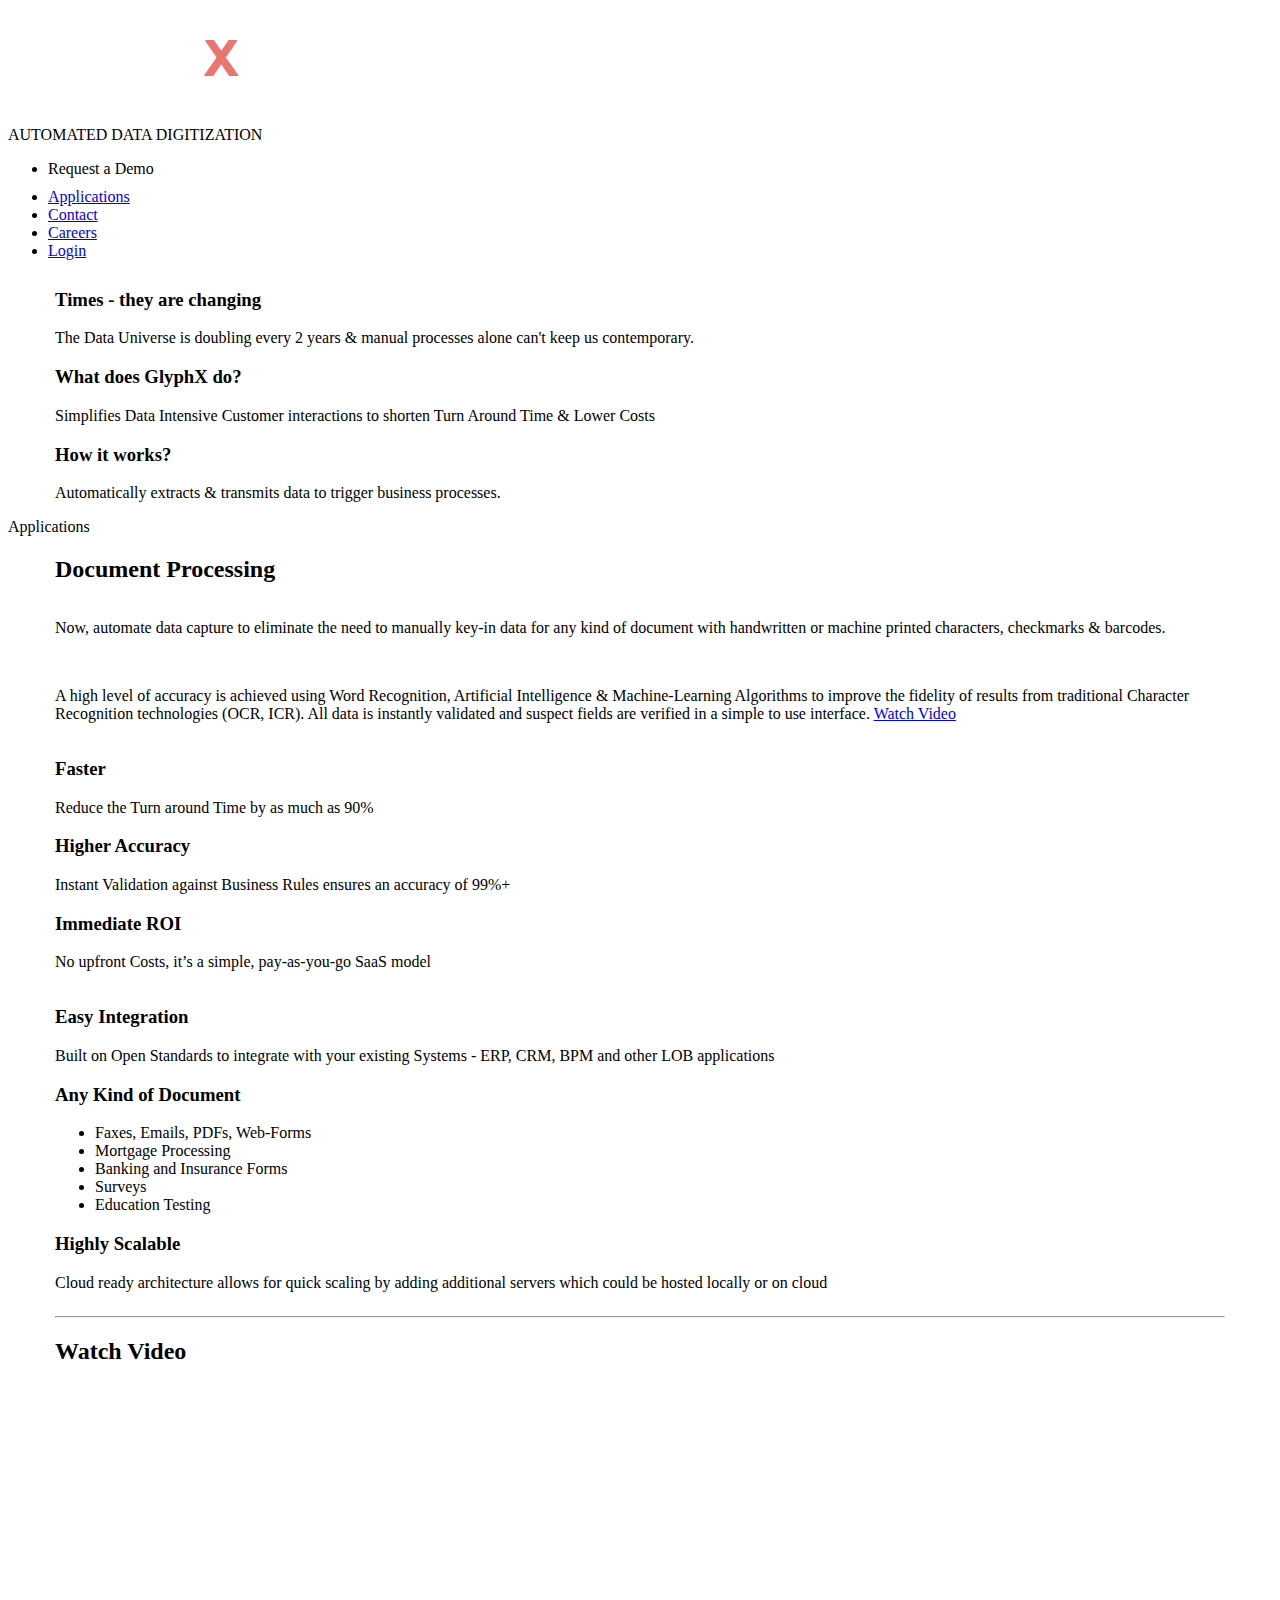
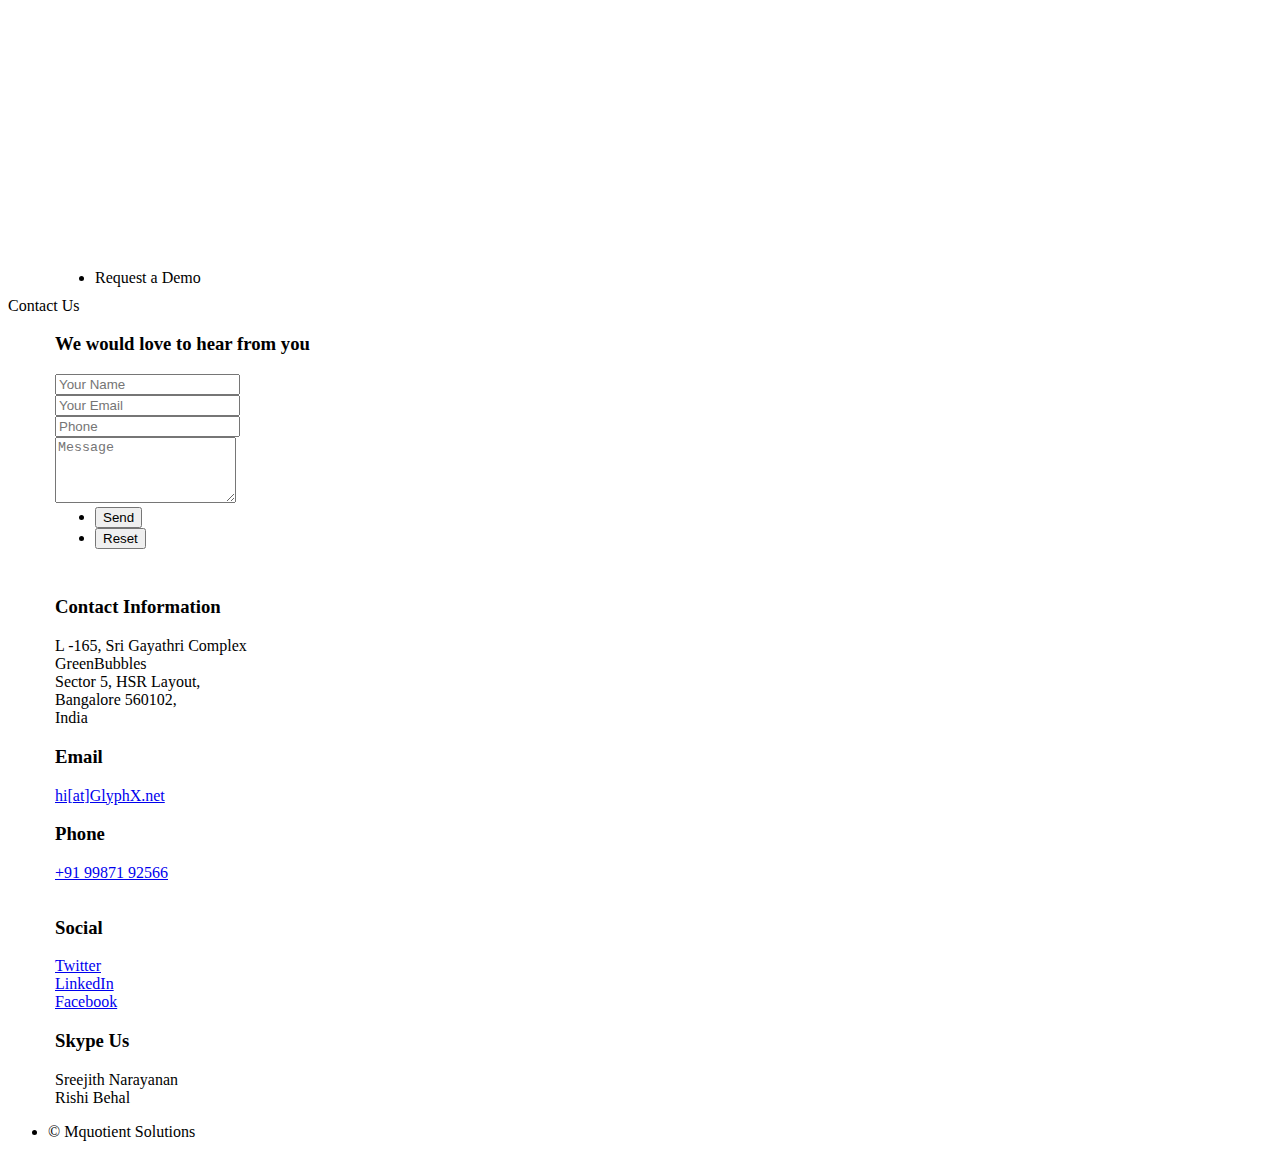
==== index.html @ 1031fa02 "change address" ====
<!DOCTYPE HTML>
<html>
	<head>
		<title>GlyphX</title>
		<meta http-equiv="content-type" content="text/html; charset=utf-8" />
		<meta name="description" content="Don’t let slow data make you lose customers, automate your Data Digitization. GlyphX simplifies Data Intensive Customer interactions to shorten your Turn Around Time & Lower your Costs" />
		<meta name="keywords" content="Glyfix, Mquotient, Data Extraction, Form Processing, Document Processing, Character Recognition,Intelligent Character Recognition, OCR India, Intelligent Word Recognition, IWR, ICR, OCR software, Document Management Software, Advanced imaging solutions,Imaging Services, Check Imaging, Digital Document Management, Document Digitization, Data Digitization, GlyphX, Digitisation Software" />
		<link rel="icon" href="favicon.png">
		<link rel="stylesheet" href="css/bootstrap.css">
		<link rel="stylesheet" type="text/css" href="css/skel.css">
		<link rel="stylesheet" href="http://fonts.googleapis.com/css?family=Open+Sans:300,400,400italic,700" type="text/css">
		<link href='http://fonts.googleapis.com/css?family=Titillium+Web' rel='stylesheet' type='text/css'>
		<script src="js/jquery.min.js"></script>
		<script src="js/jquery.dropotron.min.js"></script>
		<script src="js/skel.min.js"></script>
		<script src="js/skel-layers.min.js"></script>
		<script src="js/init.js"></script>
		<script src="js/bootstrap.min.js"></script>
	</head>
	<body class="homepage">
		<!-- Header -->
		<div id="header-wrapper" class="wrapper">
			<div id="header">

				<!-- Logo -->
				<div id="logo">
					<img src="images/logo2.png" alt="GlyphX Logo">
					<p>AUTOMATED DATA DIGITIZATION</p>
					<ul class="actions actions-centered">
						<li><a id="requestDemo1" class="button style1" data-toggle="modal" data-target="#myModal">Request a Demo</a></li>
					</ul>
				</div>

				<!-- Nav -->
				<nav id="nav">
					<ul>
						<li><a href="#applications">Applications</a></li>
						<li><a href="#contact">Contact</a></li>
						<li><a href="careers/">Careers</a></li>
						<li><a href="login/">Login</a></li>
					</ul>
				</nav>

			</div>
		</div>

		<!-- Highlights -->
		<div class="wrapper style3">
			<div id="highlights" class="container">
				<div class="row oneandhalf">
					<div class="4u">
						<section class="highlight">
							<h3>Times - they are changing</h3>
							<p>The Data Universe is doubling every 2 years & manual processes alone can't keep us contemporary.</p>
						</section>
					</div>
					<div class="4u">
						<section class="highlight">
							<h3>What does GlyphX do?</h3>
							<p>Simplifies Data Intensive Customer interactions to shorten Turn Around Time & Lower Costs</p>
						</section>
					</div>
					<div class="4u">
						<section class="highlight">
							<h3>How it works?</h3>
							<p>Automatically extracts & transmits data to trigger business processes.</p>
						</section>
					</div>
				</div>
			</div>
		</div>

		<!-- Applications -->
		<div id="applications" class="wrapper style2">
			<div class="title">Applications</div>
			<div id="main" class="container">
				<!-- Features -->
				<section id="features">
					<h2 class="heading">Document Processing</h2>
					<div class="feature-list">
						<div class="row">
							<div class="12u">
								<p>Now, automate data capture to eliminate the need to manually key-in data for any kind of document with handwritten or machine printed characters, checkmarks & barcodes. </p>
								<br>
                                <p> A high level of accuracy is achieved using Word Recognition, Artificial Intelligence & Machine-Learning Algorithms to improve the fidelity of results from traditional Character Recognition technologies (OCR, ICR). All data is instantly validated and suspect fields are verified in a simple to use interface. <a href="#youtubeVideo">Watch Video</a></p>
							</div>
						</div>
						<div class="row">
							<div class="4u">
								<section class="no-border">
									<h3 class="icon fa-angle-double-right">Faster</h3>
									<p>Reduce the Turn around Time by as much as 90%</p>
								</section>
							</div>
							<div class="4u">
								<section class="no-border">
									<h3 class="icon fa-thumbs-o-up">Higher Accuracy</h3>
									<p>Instant Validation against Business Rules ensures an accuracy of 99%+</p>
								</section>
							</div>
							<div class="4u">
								<section class="no-border">
									<h3 class="icon fa-money">Immediate ROI</h3>
									<p>No upfront Costs, it’s a simple, pay-as-you-go SaaS model</p>
								</section>
							</div>
						</div>
						<div class="row">
							<div class="4u">
								<section>
									<h3 class="icon fa-plug">Easy Integration</h3>
									<p>Built on Open Standards to integrate with your existing Systems - ERP, CRM, BPM and other LOB applications</p>
								</section>
							</div>
							<div class="4u">
								<section>
									<h3 class="icon fa-file-o">Any Kind of Document</h3>
									<p><ul class="forms-list">
									<li>Faxes, Emails, PDFs, Web-Forms</li>
									<li>Mortgage Processing</li>
									<li>Banking and Insurance Forms</li>
									<li>Surveys</li>
									<li>Education Testing</li>
										</ul></p>
								</section>
							</div>
							<div class="4u">
								<section>
									<h3 class="icon fa-expand">Highly Scalable</h3>
									<p>Cloud ready architecture allows for quick scaling by adding additional servers which could be hosted locally or on cloud</p>
								</section>
							</div>
						</div>
					</div>
					<hr>
					<!-- Youtube IFrame -->
					<header id="youtubeVideo" class="style1">
						<h2>Watch Video</h2>
					</header>
					<div id="videoWrapper" class="image" >
						<iframe id="ytplayer" type="text/html" width="800" height="480" src="http://www.youtube.com/embed/G9KO6MclTS8?vq=large&origin=http://mquotient.net&color=white&theme=light&showinfo=0&controls=0" frameborder="0" allowfullscreen/></iframe>
					</div>
					<ul class="actions actions-centered">
						<li><a id="requestDemo" class="button style1" data-toggle="modal" data-target="#myModal">Request a Demo</a></li>
					</ul>
				</section>
			</div>
		</div>

		<!-- Footer -->
		<div id="footer-wrapper" class="wrapper">
			<div class="title">Contact Us</div>
			<div id="footer" class="container">
				<!-- <header class="style1">
					<h2>Ipsum sapien elementum portitor?</h2>
					<p>
						Sed turpis tortor, tincidunt sed ornare in metus porttitor mollis nunc in aliquet.<br />
						Nam pharetra laoreet imperdiet volutpat etiam consequat feugiat.
					</p>
				</header>
				<hr /> -->
				<div id="contact" class="row oneandhalf">
					<div class="6u">
						<!-- Contact Form -->
						<section>
							<form method="post" id="hearFromYou">
								<h3 class="heading">We would love to hear from you</h3>
								<div class="row half">
									<div class="6u">
										<input type="text" pattern="^[ ]*[A-Za-z]+[A-Za-z ]*$" name="name" id="contact-name" placeholder="Your Name" required/>
									</div>
									<div class="6u">
										<input type="email" name="email" id="contact-email" placeholder="Your Email"  required pattern="[\w\.=-]+@(?!.*hotmail|outlook|gmail|yahoo|rediff|rediffmail|ymail|rocketmail).[\w.-]+\.[\w]{2,3}" title="Please put your organizational email address here."/>
									</div>
								</div>
								<div class="row half">
									<div class="12u">
										<input type="text" name="phone" id="contact-number" placeholder="Phone" pattern="^[ ]?[+]?[0-9 -.()]+$" required/>
									</div>
								</div>
								<div class="row half">
									<div class="12u">
										<textarea name="message" id="contact-message" placeholder="Message" rows="4" required></textarea>
									</div>
								</div>
								<div class="row half">
									<div class="12u">
										<ul class="actions">
											<li><input type="submit" class="style1" value="Send" /></li>
											<li><input type="reset" class="style2" value="Reset" /></li>
										</ul>
									</div>
								</div>
								<h3 class="heading message" data-message-type="error"></h3>
							</form>
							<!-- Modal -->
							<div class="modal fade" id="myModal" tabindex="-1" role="dialog" aria-labelledby="myModalLabel" aria-hidden="true">
							    <div class="modal-dialog">
					                <form method="post" id="requestDemo">
							        <div class="modal-content">
							            <div class="modal-header">
							                <button type="button" class="close" data-dismiss="modal"><span aria-hidden="true">&times;</span></button>
							                <h4 class="modal-title" id="myModalLabel">Request a Demo</h4>
							            </div>
							            <div class="modal-body">
												<div class="row modal-row">
													<div class="6u">
														<input type="text" name="name" id="request-demo-name" placeholder="Your Name" pattern="^[ ]*[A-Za-z]+[A-Za-z ]*$" title="Only alphabets are allowed" required />
													</div>
													<div class="6u">
														<input type="email" name="email" id="request-demo-email" placeholder="Your Email"  required pattern="[\w\.=-]+@(?!.*hotmail|outlook|gmail|yahoo|rediff|rediffmail|ymail|rocketmail).[\w.-]+\.[\w]{2,3}" title="Please put your organizational email address here."/>
													</div>
												</div>
												<div class="row modal-row">
													<div class="12u">
														<input type="text" name="phone" id="request-demo-phone" placeholder="Your Phone Number" pattern="^[ ]?[+]?[0-9 -.()]+$" required />
													</div>
												</div>
												<div class="row modal-row">
													<div class="12u">
														<input type="text" name="message" id="request-demo-comapny" placeholder="Your Company Name" required />
													</div>
												</div>
												<h3 class="heading message" data-message-type="error"></h3>
							            </div>
							            <div class="modal-footer">
							                <button type="submit" class="btn btn-primary btn-lg">Submit</button>
							            </div>
							        </div>
									</form>
							    </div>
							</div>
						</section>
					</div>
					<div class="6u">

						<!-- Contact -->
						<section class="feature-list small">
							<div class="row">
								<div class="6u">
									<section>
										<h3>Contact Information</h3>
										<p class="address">
											L -165, Sri Gayathri Complex<br/>
											GreenBubbles<br />
											Sector 5, HSR Layout,<br />
											Bangalore 560102,<br />
											India
										</p>
									</section>
								</div>
								<div class="6u">
									<section>
										<h3>Email</h3>
										<p>
											<a href="mailto:hi@glyphx.net">hi[at]GlyphX.net</a>
										</p>
									</section>
								</div>
                                <div class="6u">
                                    <section>
                                        <h3>Phone</h3>
                                        <p>
                                            <a href="tel:+919987192566">+91 99871 92566</a>
                                        </p>
                                    </section>
                                </div>
							</div>
							<div class="row">
								<div class="6u">
									<section>
										<h3>Social</h3>
										<p>
											<a href="https://twitter.com/MQGlyphx" class="icon icon-social fa-twitter"> Twitter</a><br />
											<a href="https://www.linkedin.com/company/1948874" class="icon icon-social fa-linkedin"> LinkedIn</a><br />
											<a href="https://www.facebook.com/glyphx" class="icon icon-social fa-facebook"> Facebook</a>
										</p>
									</section>
								</div>
								<div class="6u">
									<script type="text/javascript" src="http://www.skypeassets.com/i/scom/js/skype-uri.js"></script>
									<section class="skype-buttons">
										<h3>Skype Us</h3>
										<p>
											<div>
												<span class="skype-user">Sreejith Narayanan</span>
												<div id="SkypeButton_Call_sreejithhere_1">
												  <script type="text/javascript">
												    Skype.ui({
												      "name": "chat",
												      "element": "SkypeButton_Call_sreejithhere_1",
												      "participants": ["sreejithhere"],
												      "imageColor": "white",
												      "imageSize": 24
												    });
												  </script>
												</div>
											</div>
											<div>
												<span class="skype-user">Rishi Behal</span>
												<div id="SkypeButton_Call_rishibehal_1">
												  <script type="text/javascript">
												    Skype.ui({
												      "name": "chat",
												      "element": "SkypeButton_Call_rishibehal_1",
												      "participants": ["rishibehal"],
												      "imageColor": "white",
												      "imageSize": 24
												    });
												  </script>
												</div>
											</div>
										</p>
									</section>
								</div>
							</div>
						</section>
					</div>
				</div>
			</div>
			<div id="copyright">
				<ul>
					<li>&copy; Mquotient Solutions</li>
				</ul>
			</div>
		</div>



		<script>
			// TODO: Modify this traking ID
			var trackingId = 'UA-56576980-1';

			(function(i,s,o,g,r,a,m){i['GoogleAnalyticsObject']=r;i[r]=i[r]||function(){
				(i[r].q=i[r].q||[]).push(arguments)},i[r].l=1*new Date();a=s.createElement(o),
				m=s.getElementsByTagName(o)[0];a.async=1;a.src=g;m.parentNode.insertBefore(a,m)
			})(window,document,'script','//www.google-analytics.com/analytics.js','ga');

			ga('create', trackingId, 'auto');
			ga('send', 'pageview');
		</script>
	</body>
</html>
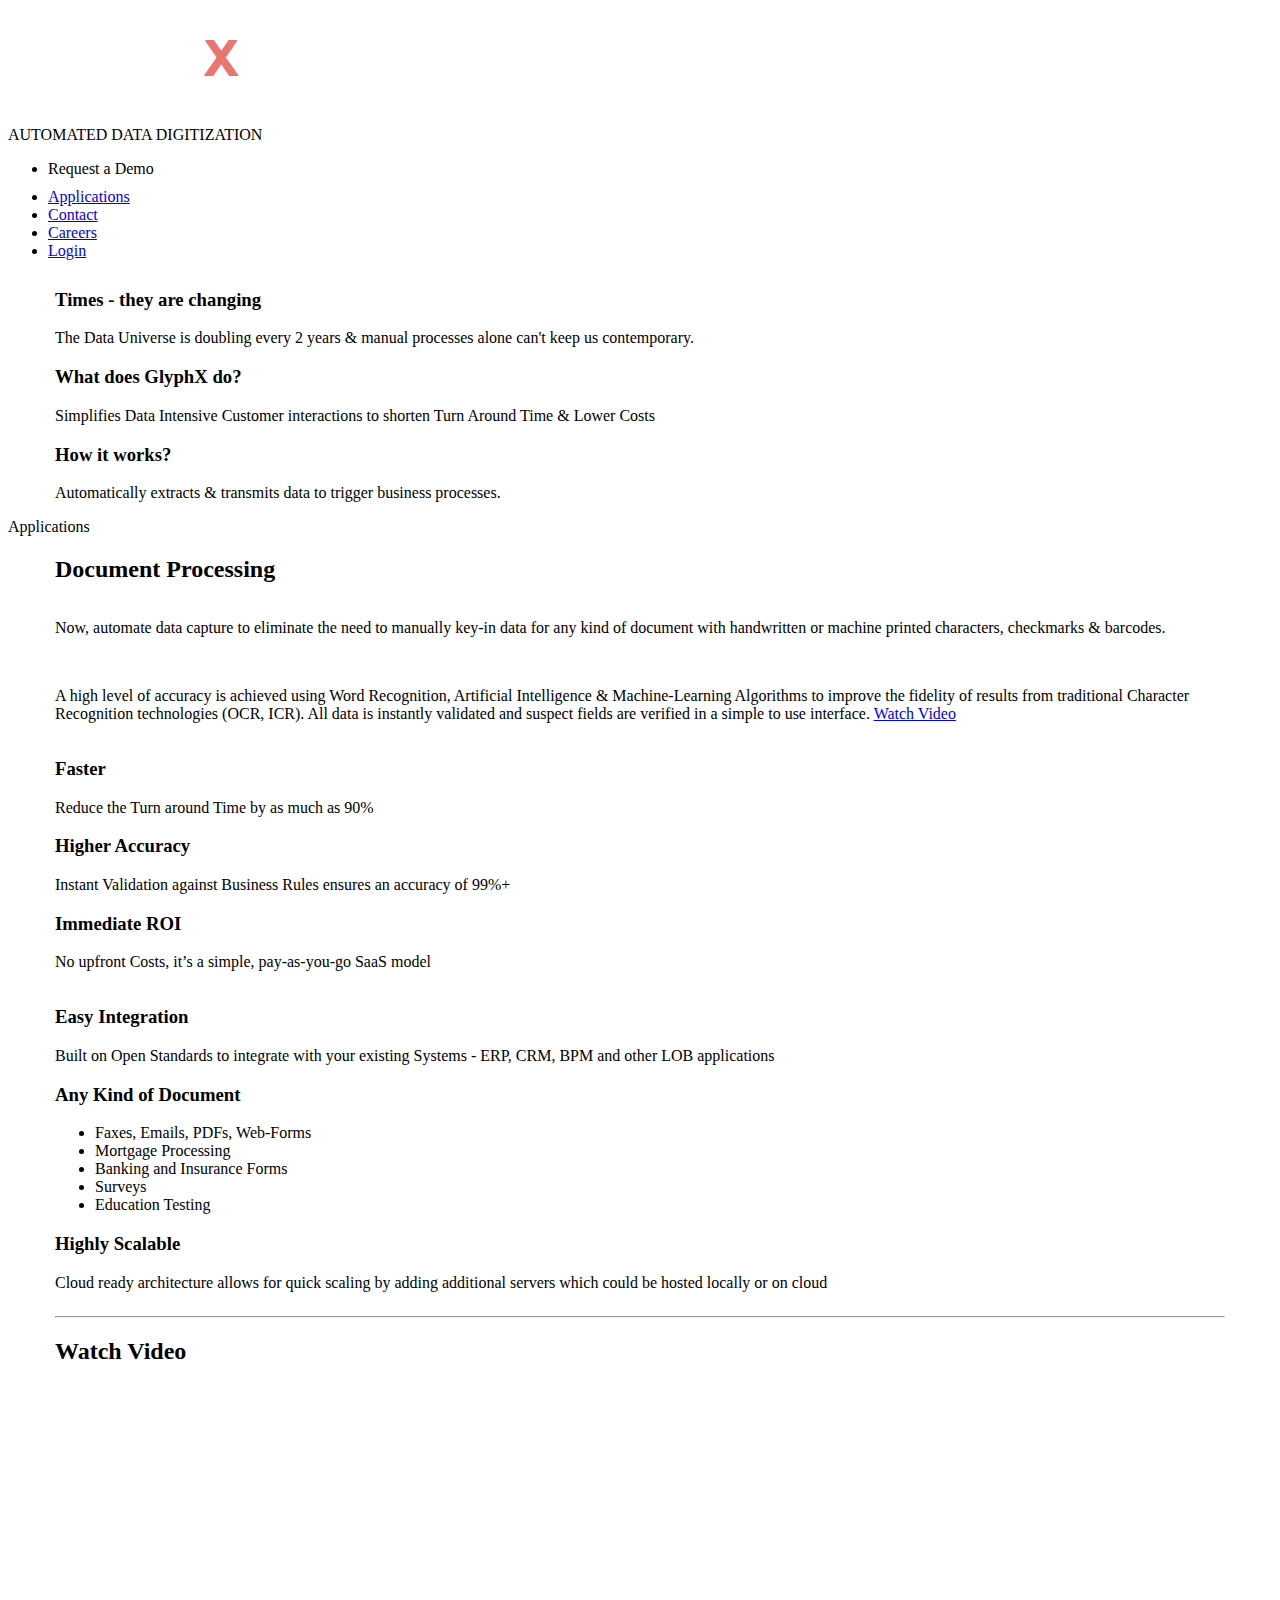
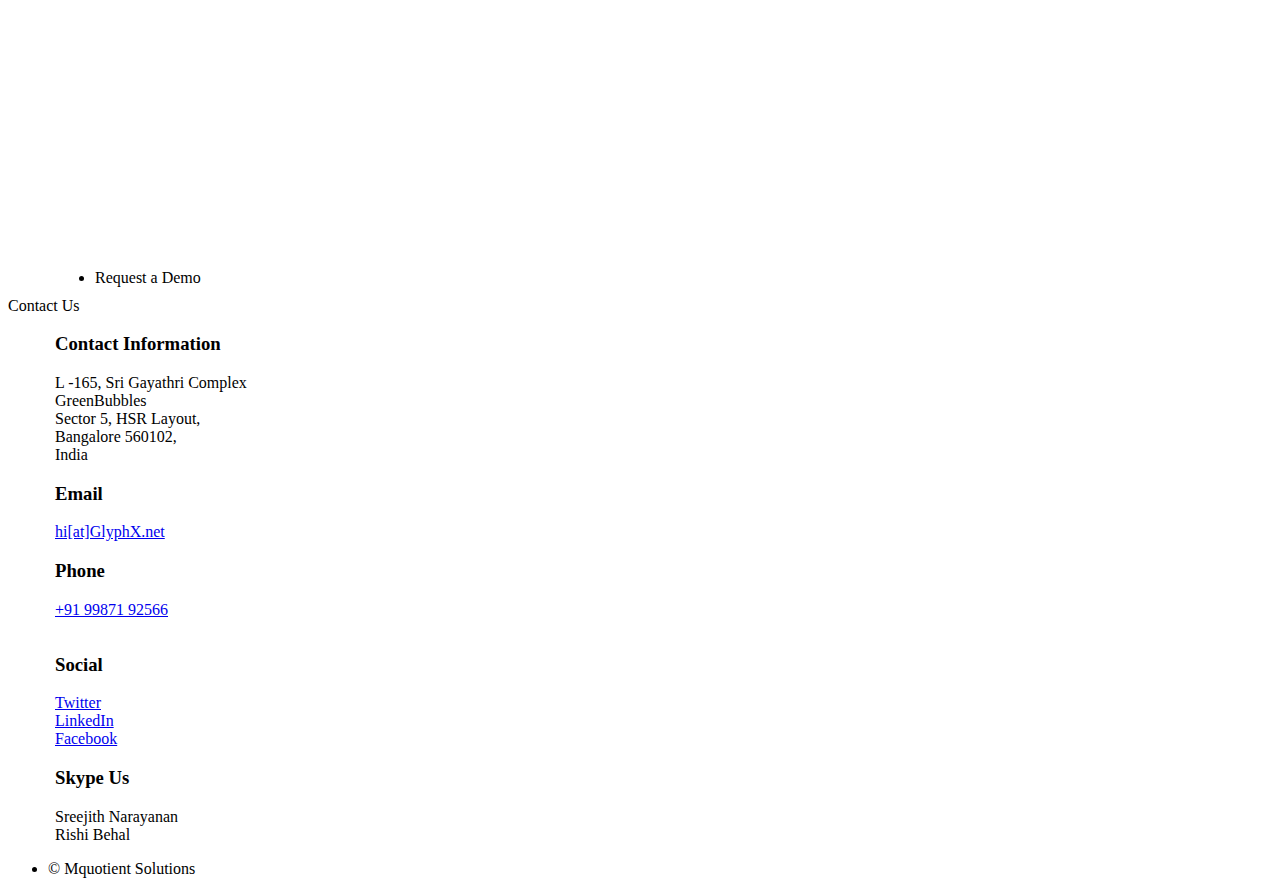
==== commit ec0ae34b: "Merge branch 'updates' of github.com:mqglyphx/mqglyphx.github.io into updates" ====
--- a/index.html
+++ b/index.html
@@ -160,78 +160,6 @@
 				</header>
 				<hr /> -->
 				<div id="contact" class="row oneandhalf">
-					<div class="6u">
-						<!-- Contact Form -->
-						<section>
-							<form method="post" id="hearFromYou">
-								<h3 class="heading">We would love to hear from you</h3>
-								<div class="row half">
-									<div class="6u">
-										<input type="text" pattern="^[ ]*[A-Za-z]+[A-Za-z ]*$" name="name" id="contact-name" placeholder="Your Name" required/>
-									</div>
-									<div class="6u">
-										<input type="email" name="email" id="contact-email" placeholder="Your Email"  required pattern="[\w\.=-]+@(?!.*hotmail|outlook|gmail|yahoo|rediff|rediffmail|ymail|rocketmail).[\w.-]+\.[\w]{2,3}" title="Please put your organizational email address here."/>
-									</div>
-								</div>
-								<div class="row half">
-									<div class="12u">
-										<input type="text" name="phone" id="contact-number" placeholder="Phone" pattern="^[ ]?[+]?[0-9 -.()]+$" required/>
-									</div>
-								</div>
-								<div class="row half">
-									<div class="12u">
-										<textarea name="message" id="contact-message" placeholder="Message" rows="4" required></textarea>
-									</div>
-								</div>
-								<div class="row half">
-									<div class="12u">
-										<ul class="actions">
-											<li><input type="submit" class="style1" value="Send" /></li>
-											<li><input type="reset" class="style2" value="Reset" /></li>
-										</ul>
-									</div>
-								</div>
-								<h3 class="heading message" data-message-type="error"></h3>
-							</form>
-							<!-- Modal -->
-							<div class="modal fade" id="myModal" tabindex="-1" role="dialog" aria-labelledby="myModalLabel" aria-hidden="true">
-							    <div class="modal-dialog">
-					                <form method="post" id="requestDemo">
-							        <div class="modal-content">
-							            <div class="modal-header">
-							                <button type="button" class="close" data-dismiss="modal"><span aria-hidden="true">&times;</span></button>
-							                <h4 class="modal-title" id="myModalLabel">Request a Demo</h4>
-							            </div>
-							            <div class="modal-body">
-												<div class="row modal-row">
-													<div class="6u">
-														<input type="text" name="name" id="request-demo-name" placeholder="Your Name" pattern="^[ ]*[A-Za-z]+[A-Za-z ]*$" title="Only alphabets are allowed" required />
-													</div>
-													<div class="6u">
-														<input type="email" name="email" id="request-demo-email" placeholder="Your Email"  required pattern="[\w\.=-]+@(?!.*hotmail|outlook|gmail|yahoo|rediff|rediffmail|ymail|rocketmail).[\w.-]+\.[\w]{2,3}" title="Please put your organizational email address here."/>
-													</div>
-												</div>
-												<div class="row modal-row">
-													<div class="12u">
-														<input type="text" name="phone" id="request-demo-phone" placeholder="Your Phone Number" pattern="^[ ]?[+]?[0-9 -.()]+$" required />
-													</div>
-												</div>
-												<div class="row modal-row">
-													<div class="12u">
-														<input type="text" name="message" id="request-demo-comapny" placeholder="Your Company Name" required />
-													</div>
-												</div>
-												<h3 class="heading message" data-message-type="error"></h3>
-							            </div>
-							            <div class="modal-footer">
-							                <button type="submit" class="btn btn-primary btn-lg">Submit</button>
-							            </div>
-							        </div>
-									</form>
-							    </div>
-							</div>
-						</section>
-					</div>
 					<div class="6u">
 
 						<!-- Contact -->
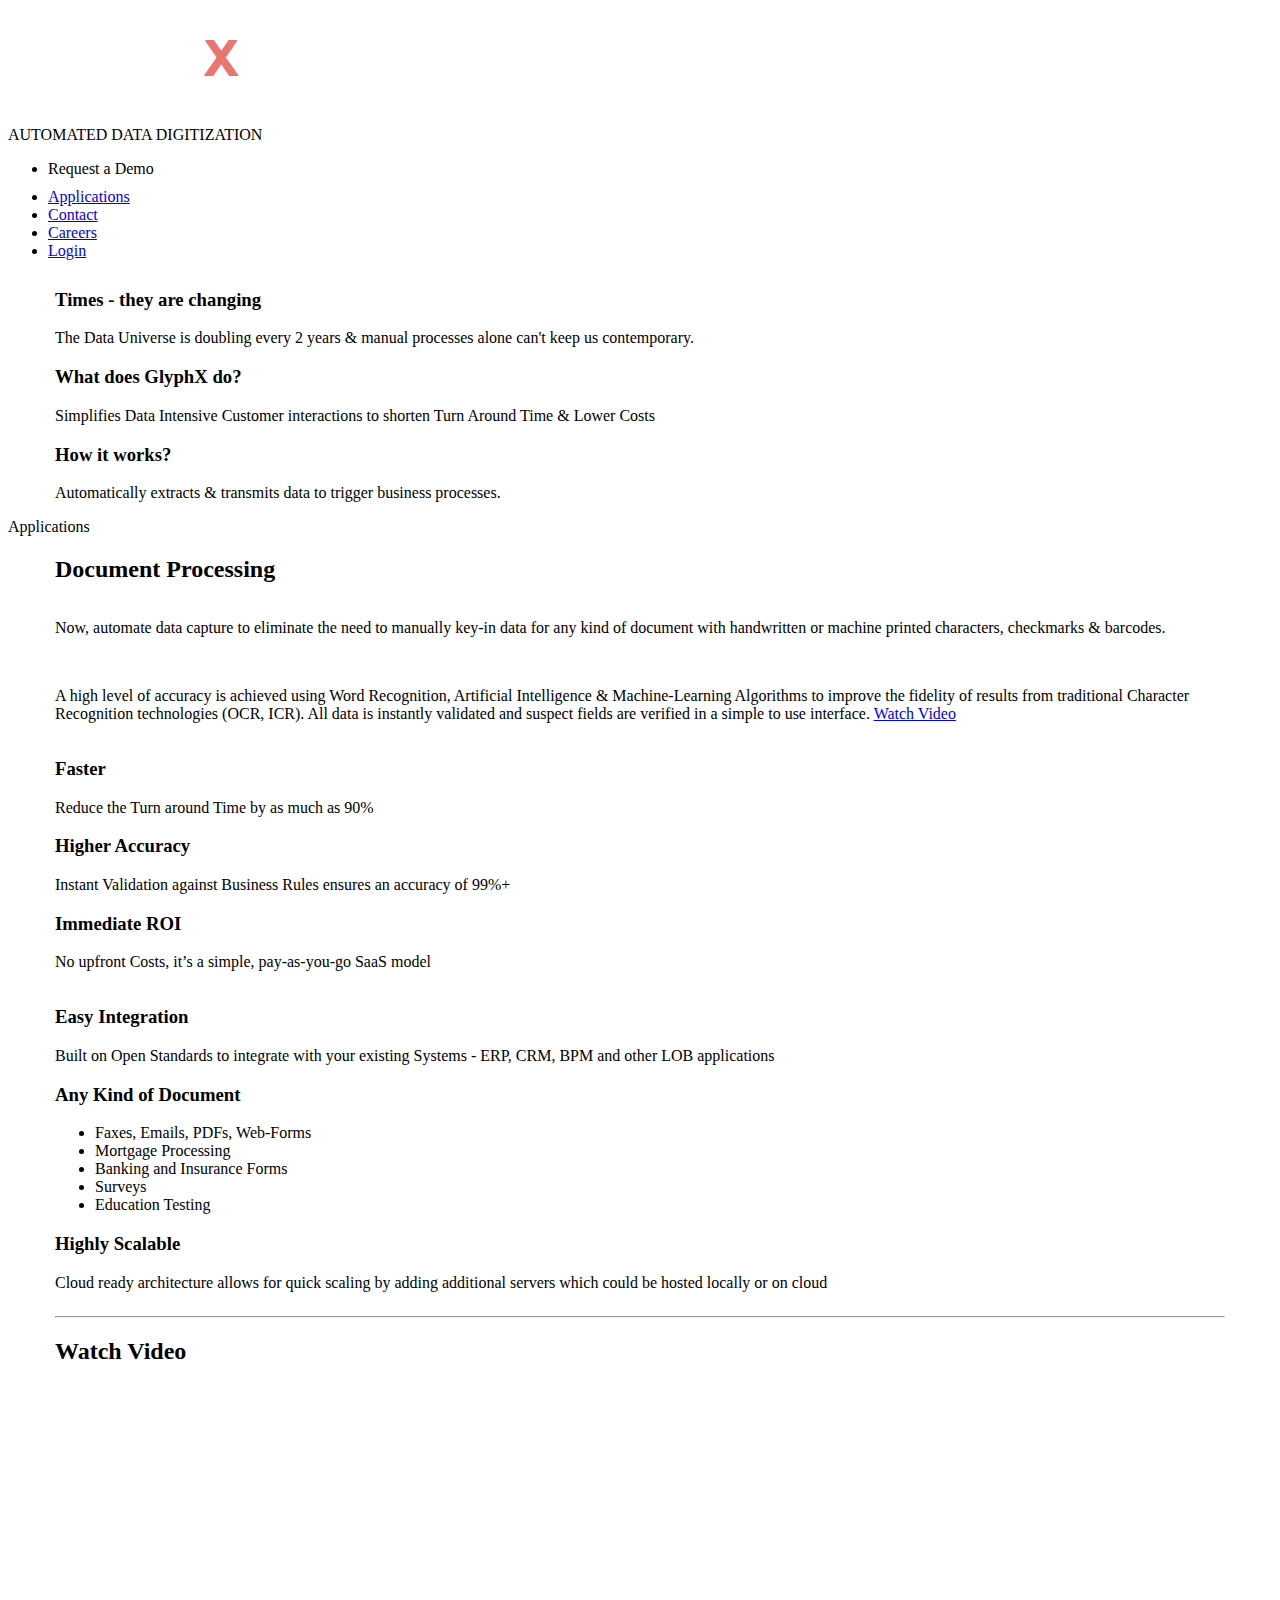
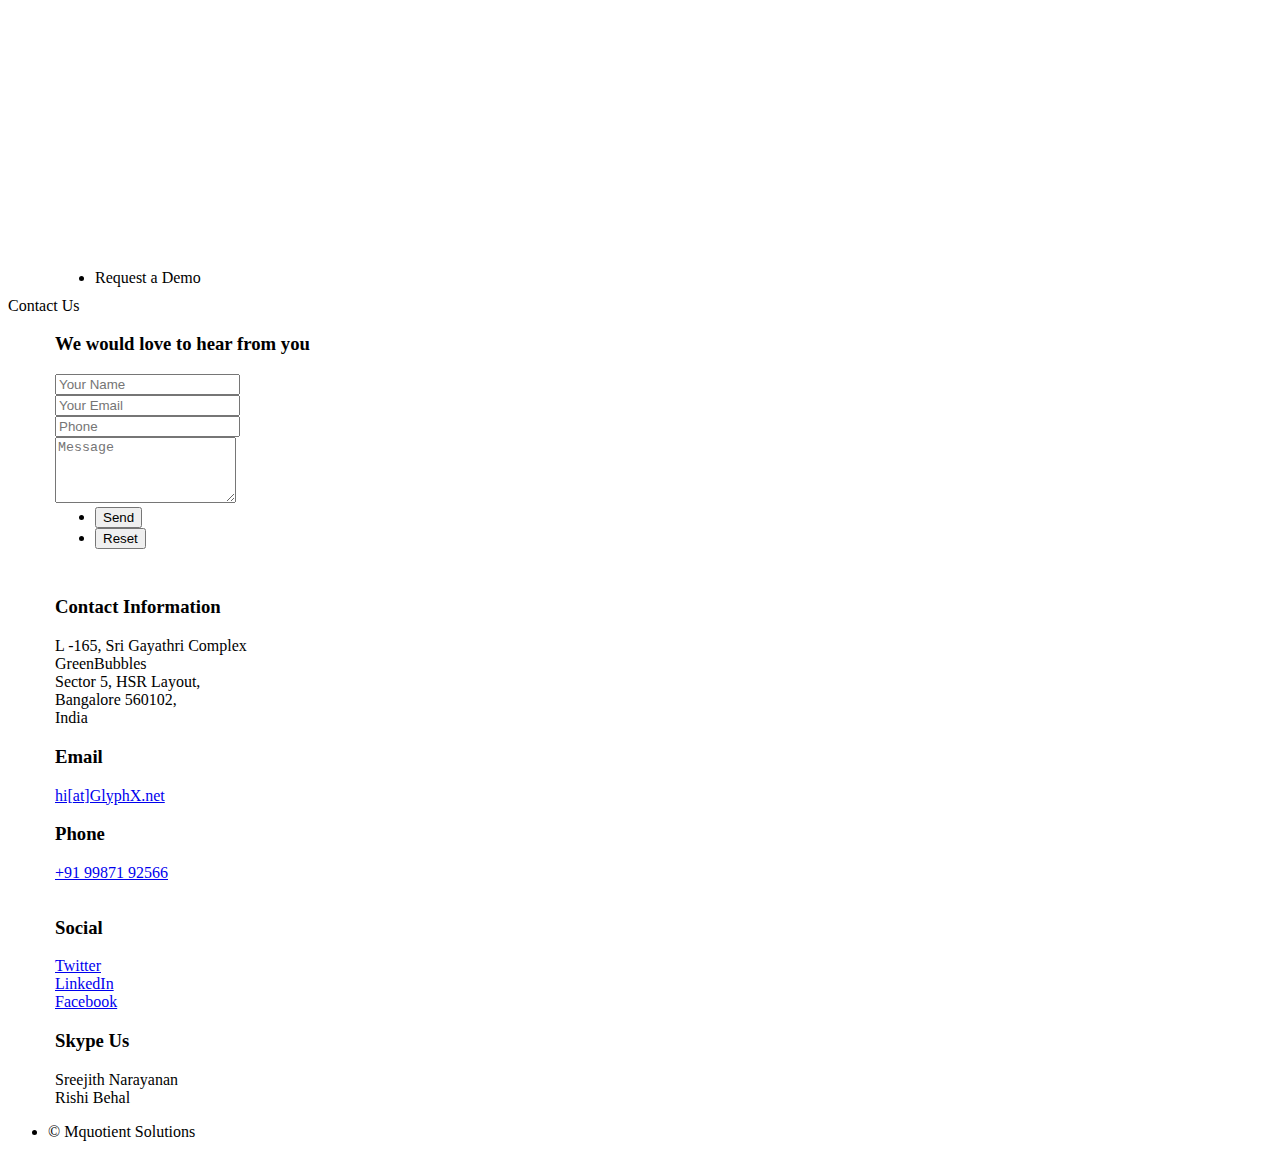
==== commit 5a04ff01: "enable form" ====
--- a/index.html
+++ b/index.html
@@ -161,6 +161,78 @@
 				<hr /> -->
 				<div id="contact" class="row oneandhalf">
 					<div class="6u">
+						<!-- Contact Form -->
+						<section>
+							<form method="post" id="hearFromYou">
+								<h3 class="heading">We would love to hear from you</h3>
+								<div class="row half">
+									<div class="6u">
+										<input type="text" pattern="^[ ]*[A-Za-z]+[A-Za-z ]*$" name="name" id="contact-name" placeholder="Your Name" required/>
+									</div>
+									<div class="6u">
+										<input type="email" name="email" id="contact-email" placeholder="Your Email"  required pattern="[\w\.=-]+@(?!.*hotmail|outlook|gmail|yahoo|rediff|rediffmail|ymail|rocketmail).[\w.-]+\.[\w]{2,3}" title="Please put your organizational email address here."/>
+									</div>
+								</div>
+								<div class="row half">
+									<div class="12u">
+										<input type="text" name="phone" id="contact-number" placeholder="Phone" pattern="^[ ]?[+]?[0-9 -.()]+$" required/>
+									</div>
+								</div>
+								<div class="row half">
+									<div class="12u">
+										<textarea name="message" id="contact-message" placeholder="Message" rows="4" required></textarea>
+									</div>
+								</div>
+								<div class="row half">
+									<div class="12u">
+										<ul class="actions">
+											<li><input type="submit" class="style1" value="Send" /></li>
+											<li><input type="reset" class="style2" value="Reset" /></li>
+										</ul>
+									</div>
+								</div>
+								<h3 class="heading message" data-message-type="error"></h3>
+							</form>
+							<!-- Modal -->
+							<div class="modal fade" id="myModal" tabindex="-1" role="dialog" aria-labelledby="myModalLabel" aria-hidden="true">
+							    <div class="modal-dialog">
+					                <form method="post" id="requestDemo">
+							        <div class="modal-content">
+							            <div class="modal-header">
+							                <button type="button" class="close" data-dismiss="modal"><span aria-hidden="true">&times;</span></button>
+							                <h4 class="modal-title" id="myModalLabel">Request a Demo</h4>
+							            </div>
+							            <div class="modal-body">
+												<div class="row modal-row">
+													<div class="6u">
+														<input type="text" name="name" id="request-demo-name" placeholder="Your Name" pattern="^[ ]*[A-Za-z]+[A-Za-z ]*$" title="Only alphabets are allowed" required />
+													</div>
+													<div class="6u">
+														<input type="email" name="email" id="request-demo-email" placeholder="Your Email"  required pattern="[\w\.=-]+@(?!.*hotmail|outlook|gmail|yahoo|rediff|rediffmail|ymail|rocketmail).[\w.-]+\.[\w]{2,3}" title="Please put your organizational email address here."/>
+													</div>
+												</div>
+												<div class="row modal-row">
+													<div class="12u">
+														<input type="text" name="phone" id="request-demo-phone" placeholder="Your Phone Number" pattern="^[ ]?[+]?[0-9 -.()]+$" required />
+													</div>
+												</div>
+												<div class="row modal-row">
+													<div class="12u">
+														<input type="text" name="message" id="request-demo-comapny" placeholder="Your Company Name" required />
+													</div>
+												</div>
+												<h3 class="heading message" data-message-type="error"></h3>
+							            </div>
+							            <div class="modal-footer">
+							                <button type="submit" class="btn btn-primary btn-lg">Submit</button>
+							            </div>
+							        </div>
+									</form>
+							    </div>
+							</div>
+						</section>
+					</div>
+					<div class="6u">
 
 						<!-- Contact -->
 						<section class="feature-list small">
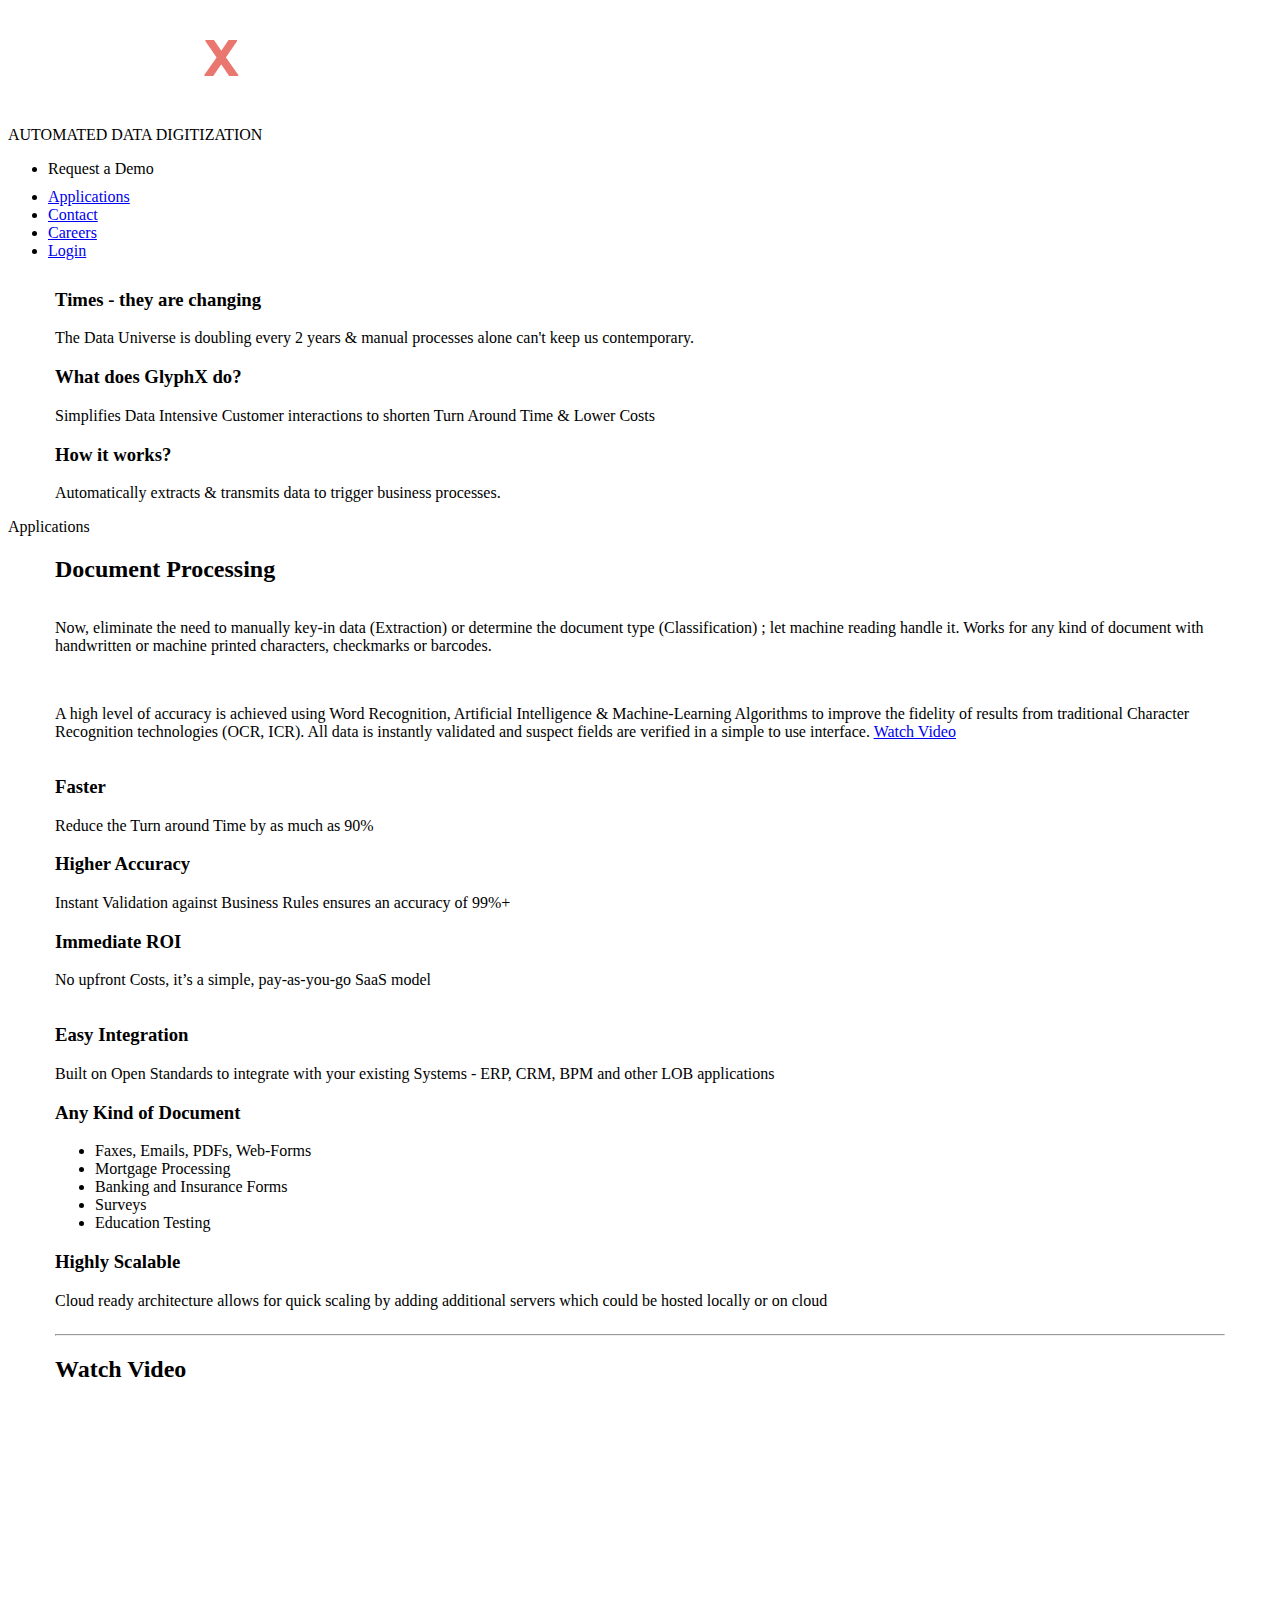
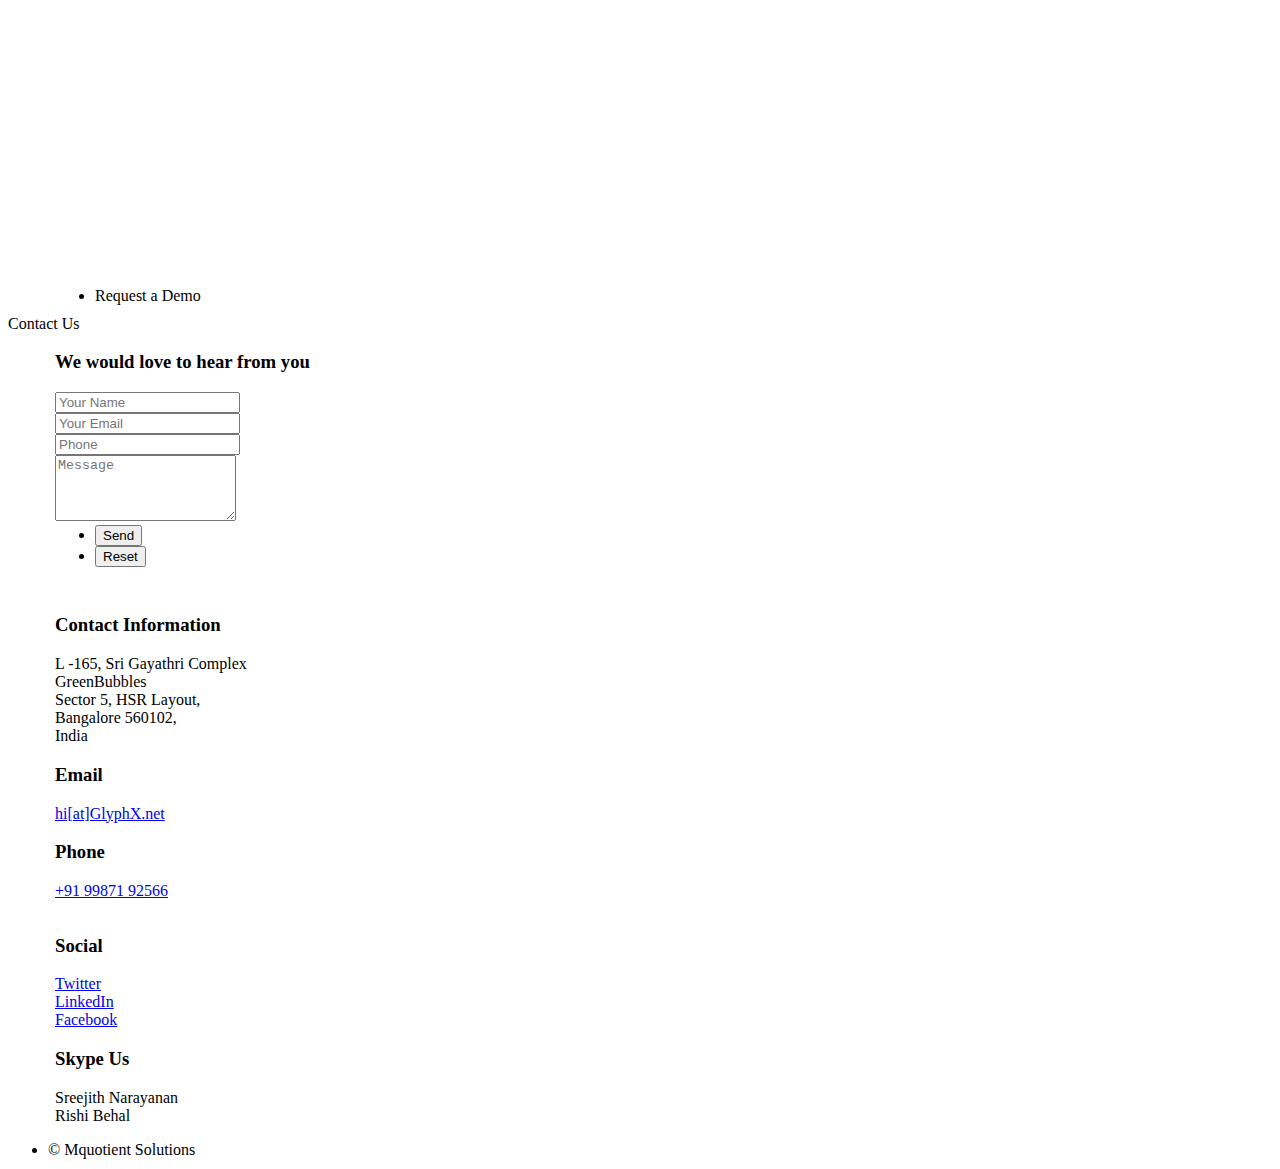
==== commit 2343209e: "Merge pull request #6 from mqglyphx/updates" ====
--- a/index.html
+++ b/index.html
@@ -80,7 +80,7 @@
 					<div class="feature-list">
 						<div class="row">
 							<div class="12u">
-								<p>Now, automate data capture to eliminate the need to manually key-in data for any kind of document with handwritten or machine printed characters, checkmarks & barcodes. </p>
+								<p>Now, eliminate the need to manually key-in data (Extraction)  or determine the document type (Classification) ; let machine reading handle it. Works for any kind of document with handwritten or machine printed characters, checkmarks or barcodes.</p>
 								<br>
                                 <p> A high level of accuracy is achieved using Word Recognition, Artificial Intelligence & Machine-Learning Algorithms to improve the fidelity of results from traditional Character Recognition technologies (OCR, ICR). All data is instantly validated and suspect fields are verified in a simple to use interface. <a href="#youtubeVideo">Watch Video</a></p>
 							</div>
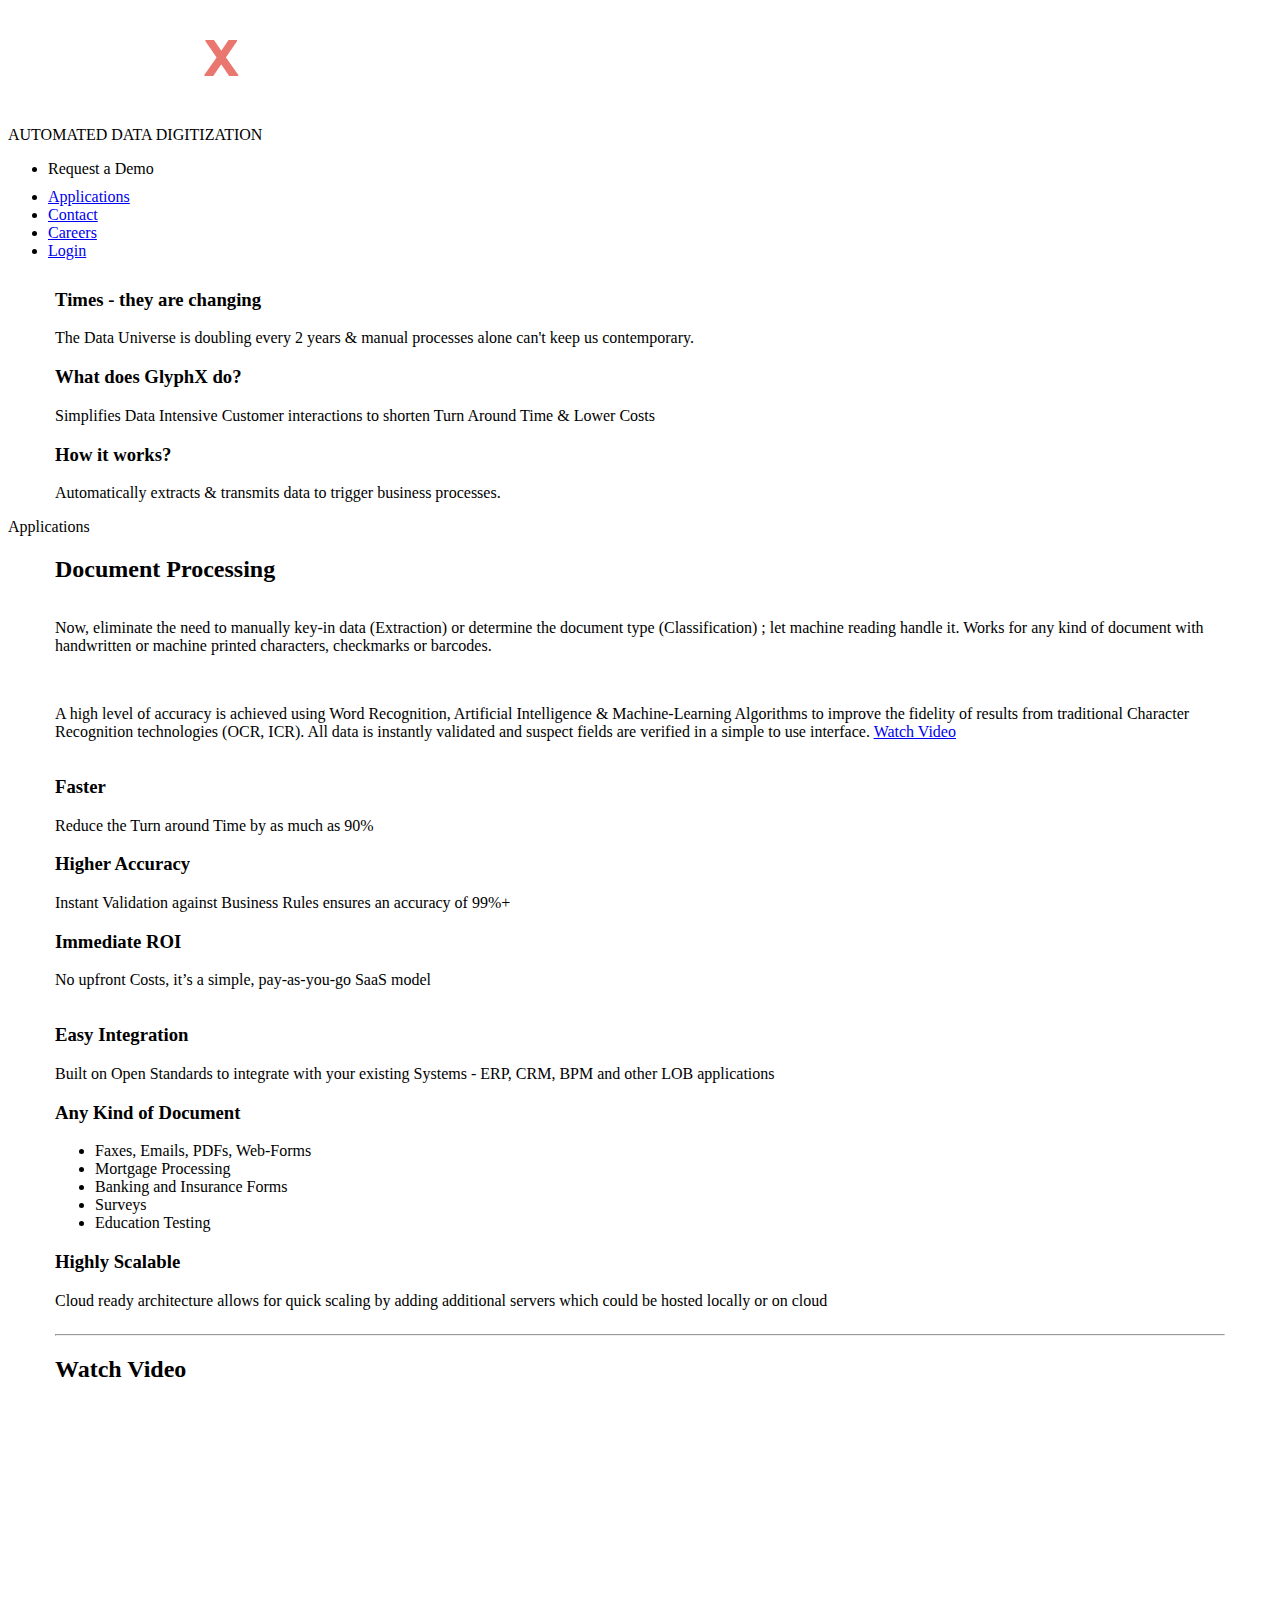
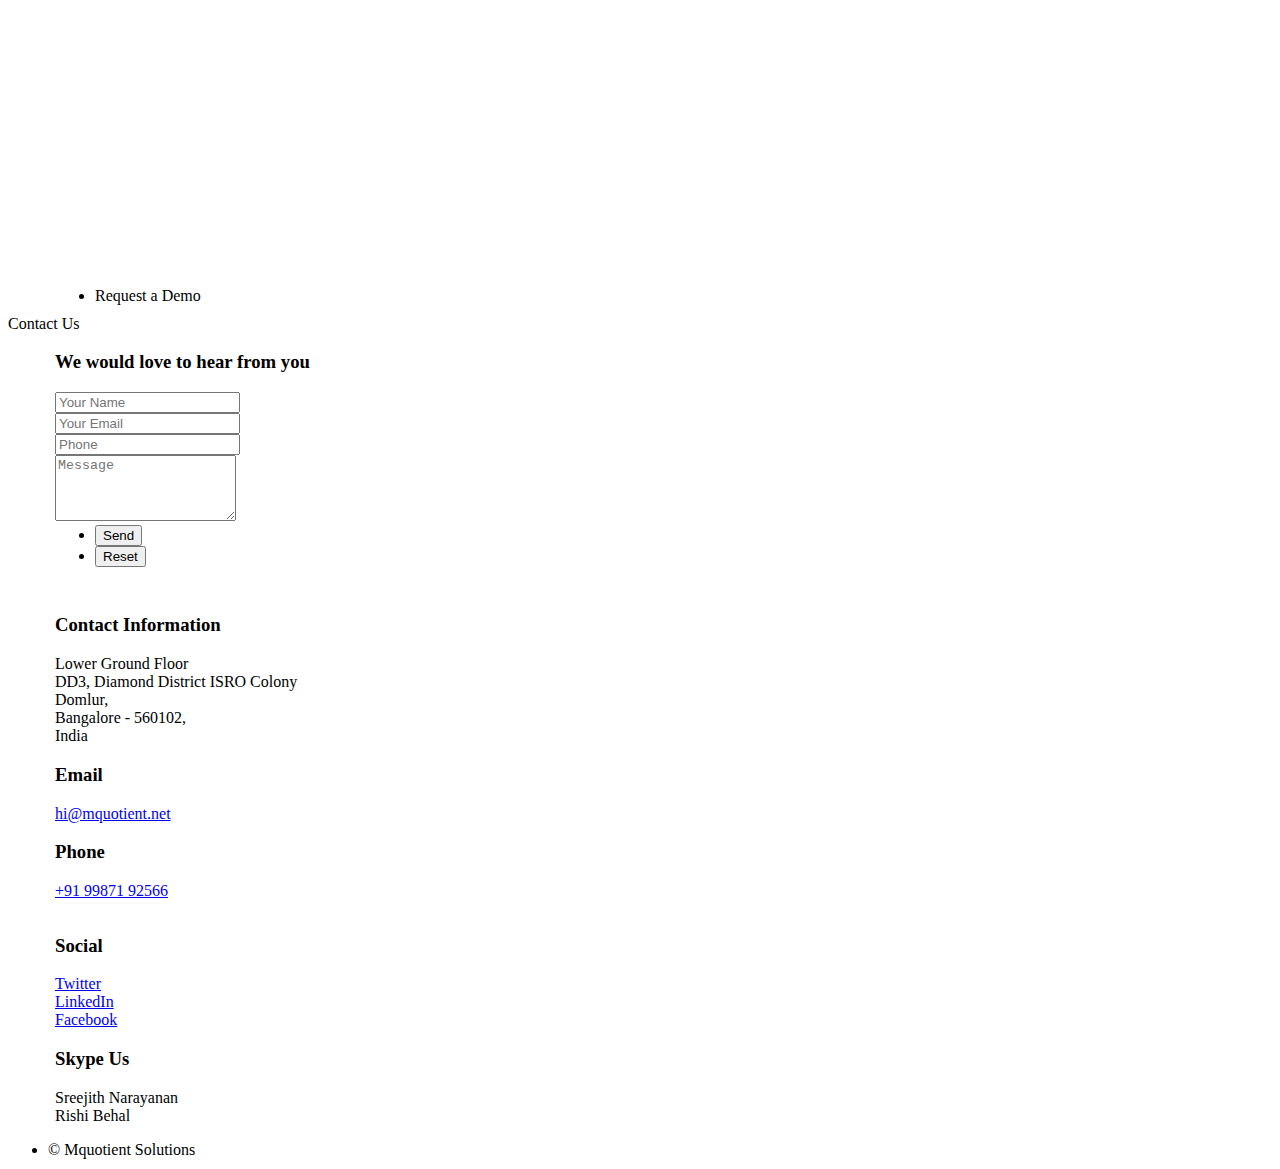
==== commit 64e7016c: "updated address" ====
--- a/index.html
+++ b/index.html
@@ -241,10 +241,10 @@
 									<section>
 										<h3>Contact Information</h3>
 										<p class="address">
-											L -165, Sri Gayathri Complex<br/>
-											GreenBubbles<br />
-											Sector 5, HSR Layout,<br />
-											Bangalore 560102,<br />
+											Lower Ground Floor<br/>
+											DD3, Diamond District ISRO Colony<br />
+											Domlur,<br />
+											Bangalore - 560102,<br />
 											India
 										</p>
 									</section>
@@ -253,7 +253,7 @@
 									<section>
 										<h3>Email</h3>
 										<p>
-											<a href="mailto:hi@glyphx.net">hi[at]GlyphX.net</a>
+											<a href="mailto:hi@glyphx.net">hi@mquotient.net</a>
 										</p>
 									</section>
 								</div>
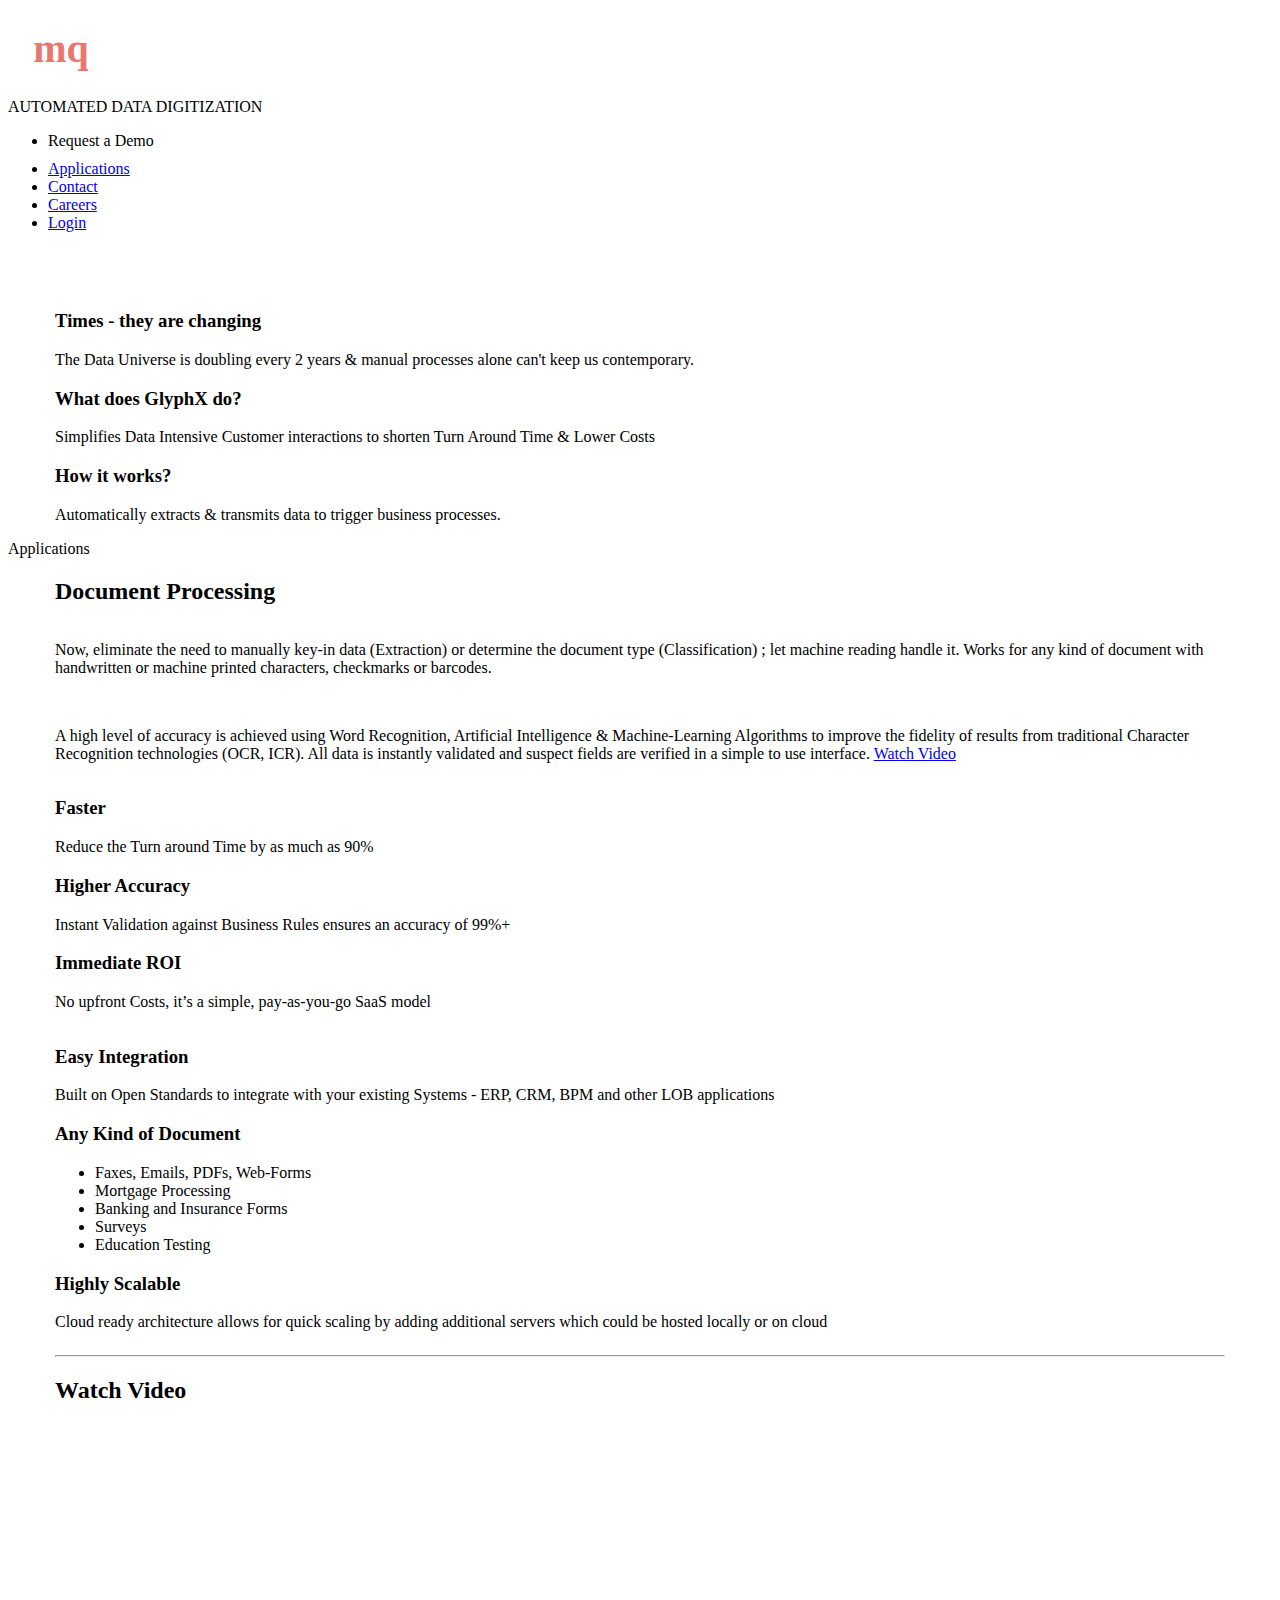
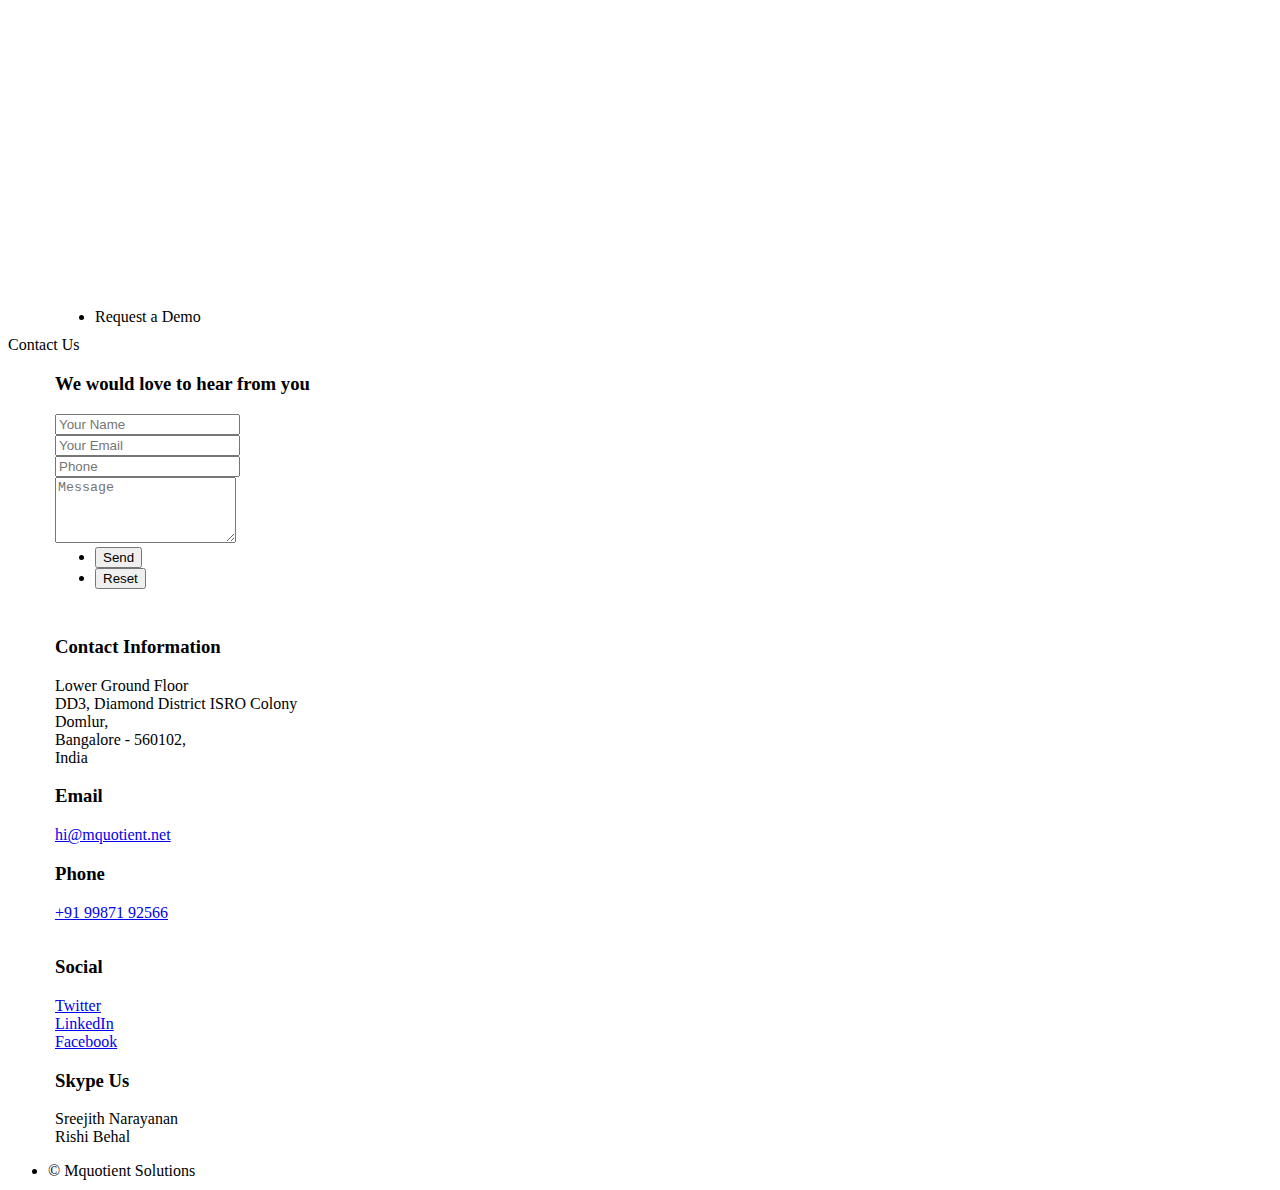
==== commit 3c27d15e: "updated title and replaced name to mquotient" ====
--- a/index.html
+++ b/index.html
@@ -1,7 +1,7 @@
 <!DOCTYPE HTML>
 <html>
 	<head>
-		<title>GlyphX</title>
+		<title>Mquotient</title>
 		<meta http-equiv="content-type" content="text/html; charset=utf-8" />
 		<meta name="description" content="Don’t let slow data make you lose customers, automate your Data Digitization. GlyphX simplifies Data Intensive Customer interactions to shorten your Turn Around Time & Lower your Costs" />
 		<meta name="keywords" content="Glyfix, Mquotient, Data Extraction, Form Processing, Document Processing, Character Recognition,Intelligent Character Recognition, OCR India, Intelligent Word Recognition, IWR, ICR, OCR software, Document Management Software, Advanced imaging solutions,Imaging Services, Check Imaging, Digital Document Management, Document Digitization, Data Digitization, GlyphX, Digitisation Software" />
@@ -16,15 +16,25 @@
 		<script src="js/skel-layers.min.js"></script>
 		<script src="js/init.js"></script>
 		<script src="js/bootstrap.min.js"></script>
+		<style type="text/css">
+			.site-title{
+	font-weight: bold;
+	font-size: 40px;
+	margin: 2%;
+	display: block;
+	color: white;
+}
+		</style>
 	</head>
 	<body class="homepage">
 		<!-- Header -->
 		<div id="header-wrapper" class="wrapper">
-			<div id="header">
+			<div id="header" style="padding-bottom: 50px;">
 
 				<!-- Logo -->
 				<div id="logo">
-					<img src="images/logo2.png" alt="GlyphX Logo">
+					<!-- <img src="images/logo2.png" alt="GlyphX Logo"> -->
+					<span class="site-title"><span style="color:#e97770">mq</span>uotient</span>
 					<p>AUTOMATED DATA DIGITIZATION</p>
 					<ul class="actions actions-centered">
 						<li><a id="requestDemo1" class="button style1" data-toggle="modal" data-target="#myModal">Request a Demo</a></li>
@@ -234,7 +244,7 @@
 					</div>
 					<div class="6u">
 
-						<!-- Contact -->
+						<!-- Contact !-->
 						<section class="feature-list small">
 							<div class="row">
 								<div class="6u">
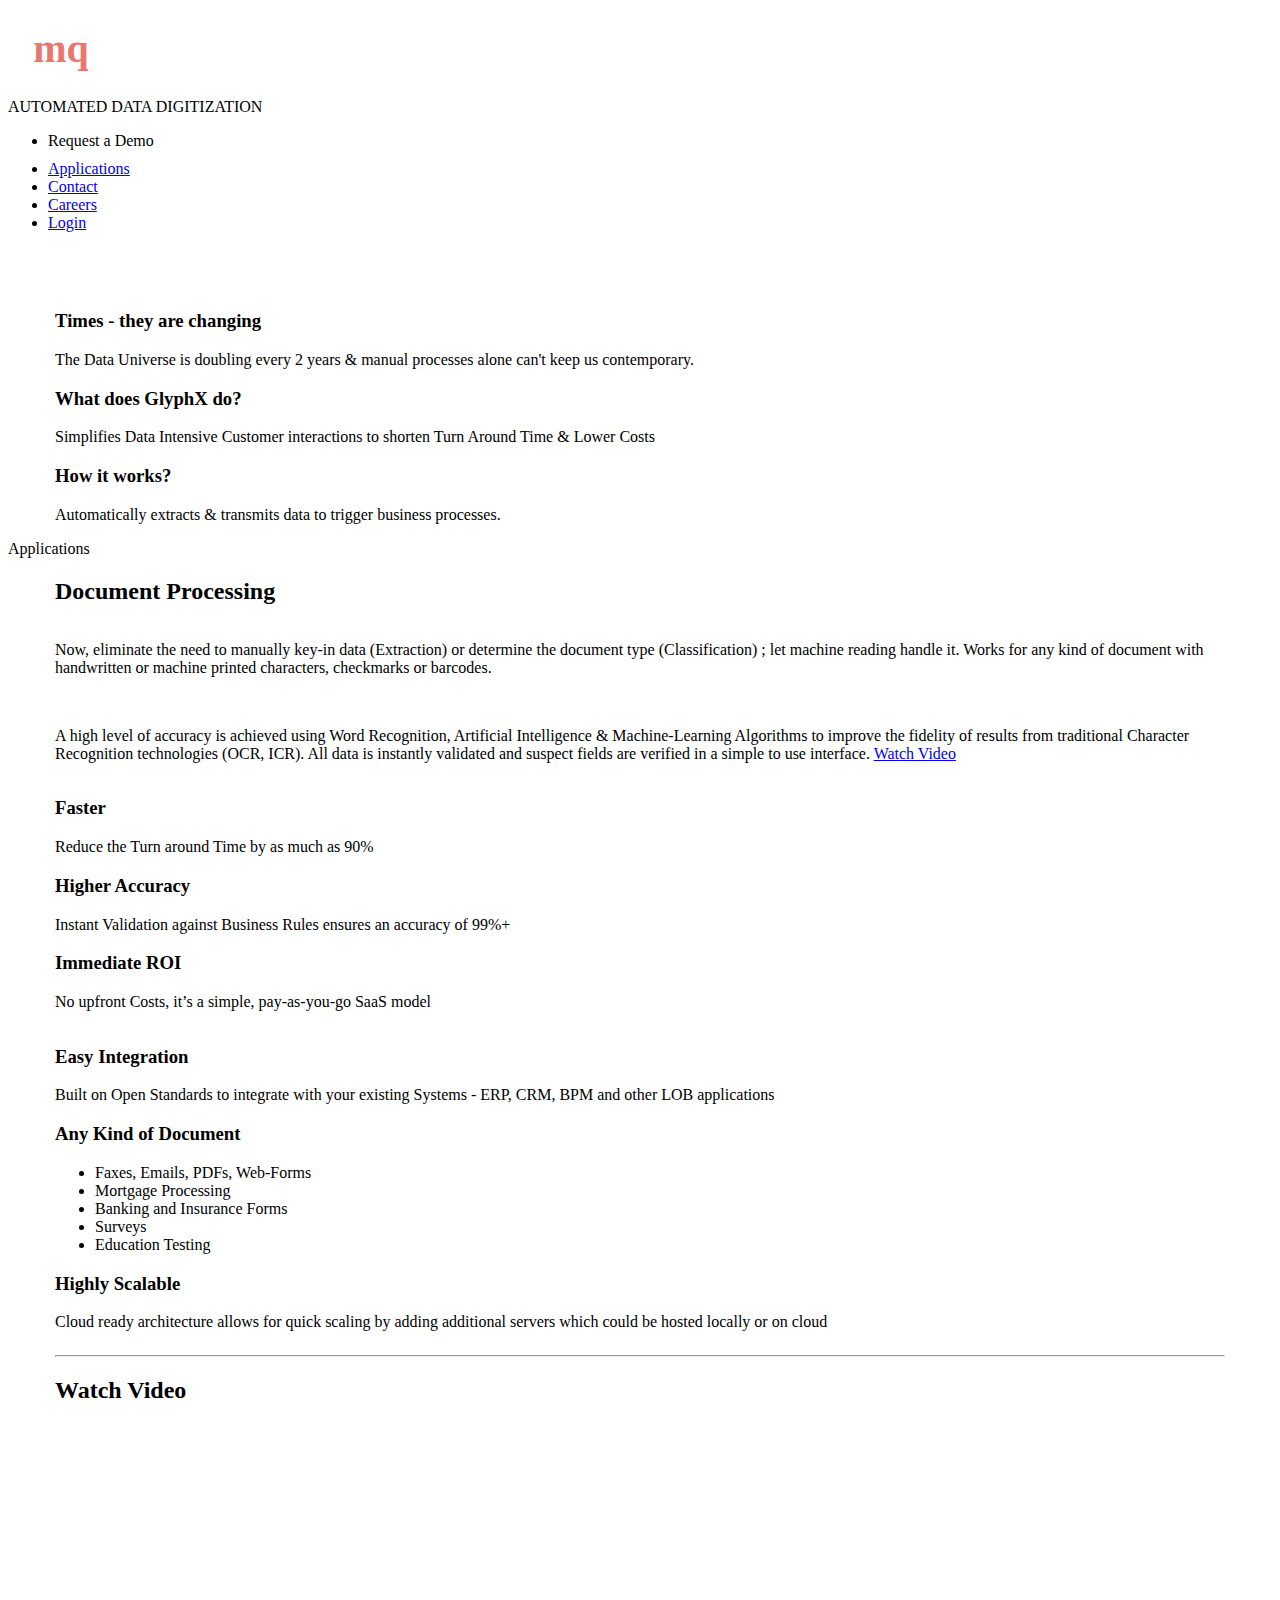
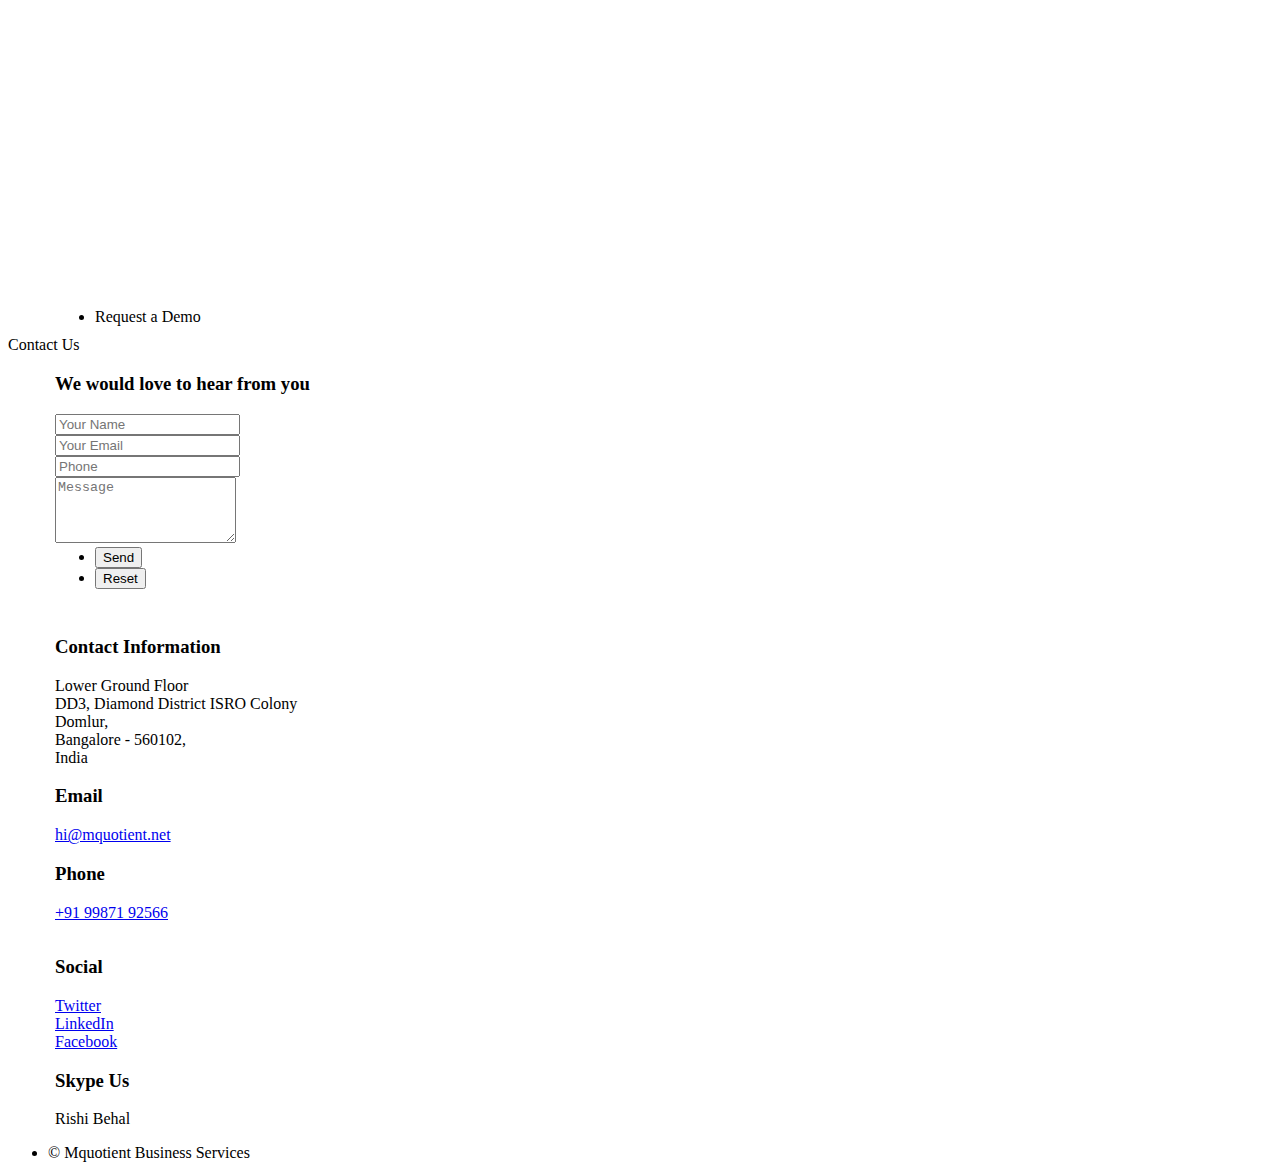
==== commit 1ebeedff: "change name and founder list" ====
--- a/index.html
+++ b/index.html
@@ -293,20 +293,6 @@
 										<h3>Skype Us</h3>
 										<p>
 											<div>
-												<span class="skype-user">Sreejith Narayanan</span>
-												<div id="SkypeButton_Call_sreejithhere_1">
-												  <script type="text/javascript">
-												    Skype.ui({
-												      "name": "chat",
-												      "element": "SkypeButton_Call_sreejithhere_1",
-												      "participants": ["sreejithhere"],
-												      "imageColor": "white",
-												      "imageSize": 24
-												    });
-												  </script>
-												</div>
-											</div>
-											<div>
 												<span class="skype-user">Rishi Behal</span>
 												<div id="SkypeButton_Call_rishibehal_1">
 												  <script type="text/javascript">
@@ -330,7 +316,7 @@
 			</div>
 			<div id="copyright">
 				<ul>
-					<li>&copy; Mquotient Solutions</li>
+					<li>&copy; Mquotient Business Services</li>
 				</ul>
 			</div>
 		</div>
